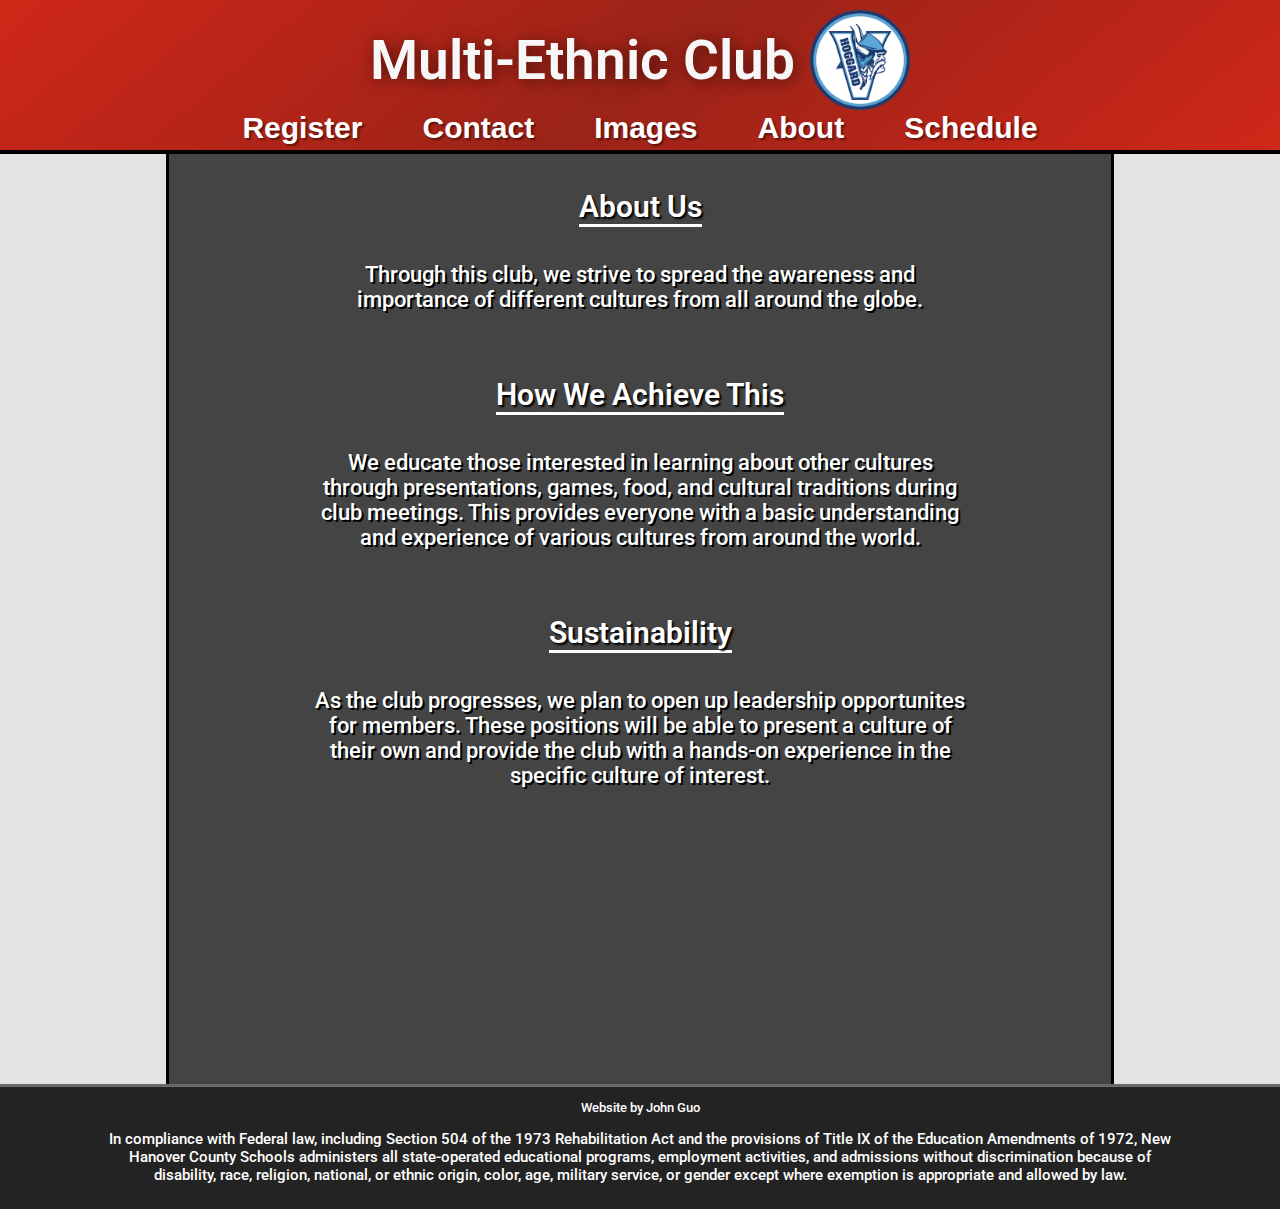
==== About.html @ eeceeb8c "menu button and information updates" ====
<!DOCTYPE html>
<html>
    <head lang="en">
        <title>Multi-Ethnic Club | About</title>
        <meta charset="UTF-8">
        <meta http-equiv="X-UA-Compatible" content="IE=edge">
        <meta name="viewport" content="width=device-width, initial-sccale=1">
        <meta name="keywords" content="Hoggard, About Multi-Ethnic, About Hoggard Multi-Ethnic Club, Hoggard clubs">
        <meta name="description" content="About The Hoggard Multi-Ethnic Club">
        <link rel="stylesheet" href="Navbar.css">
        <link rel="stylesheet" href="About.css">
        <link rel="preconnect" href="https://fonts.googleapis.com">
        <link rel="preconnect" href="https://fonts.gstatic.com" crossorigin>
        <link href="https://fonts.googleapis.com/css2?family=Roboto:wght@400;500&display=swap" rel="stylesheet">
        <link rel="icon" href="images_folder/hoggard logo.png">
    </head>
    <body>
        <div class="Upper-navbar" id="upper-navbar-main">
            <div class="Upper-navbar-logo-container">
            <div class="Upper-navbar-logo">
              <a class="Multi-Ethnic" href="./">
              Multi-Ethnic Club
              </a>
              <img class="hoggard-logo-upper-navbar" src="images_folder/hoggard logo.png">
            </div>
            </div>
            <div class="Upper-navbar-buttons">
              <a class="register" href="./Register">
              Register
              </a>
              <a class="contact" href="./Contact">
              Contact
              </a>
              <a class="images" href="./Images">
              Images
              </a>
              <a class="about" href="./About">
              About
              </a>
              <a class="schedule" href="./Schedule">
              Schedule
              </a>
            </div>
      
            <div class="navbar-menu-button-containter">
              <div class="navbar-menu-button-bars-containter" onclick="toggleMenu(this)">
                <div class="navbar-menu-button-bar1"></div>
                <div class="navbar-menu-button-bar2"></div>
                <div class="navbar-menu-button-bar3"></div>
              </div>
            </div>
            <div id="Upper-navbar-buttons-menu-container-override">
            <div id="Upper-navbar-buttons-menu-container">
            <div id="Upper-navbar-buttons-menu">
              <div class="menu-images-container">
              <div class="menu-register-container">
                <a class="menu-register" href="./Register">Register</a>
              </div>
              <div class="menu-contact-container">
                <a class="menu-contact" href="./Contact">Contact</a>
              </div>
              <a class="menu-images" href="./Images">Images</a>
              </div>
              <div class="menu-about-container">
                <a class="menu-about" href="./About">About</a>
              </div>
              <div class="menu-schedule-container">
                <a class="menu-schedule" href="./Schedule">Schedule</a>
              </div>
            </div>
            </div>
          </div>
          </div>
          <div class="body-container">
            <div class="main-page-container">
              <div class="left-screen-space" id="left-screen-space">
              </div>
              <div class="main-page" id="main-page">
                <div class="club-summary">
                  <div class="club-summary-container">
                    <p class="club-summary">About Us</p>
                  </div>
                    <div class="summary-text-container">
                      <div class="summary-text">
                        <p class="summary-text">Through this club, we strive to spread the awareness and
                          importance of different cultures from all around the globe.
                        </p>
                      </div>
                    </div>
                </div>
                <div class="club-summary-accomplish">
                  <div class="club-summary-accomplish-container">
                    <p class="club-summary-accomplish">How We Achieve This</p>
                  </div>
                    <div class="summary-accomplish-text-container">
                      <div class="summary-accomplish-text">
                        <p class="summary-accomplish-text">We educate those interested in learning about 
                          other cultures through presentations, games, food, and cultural traditions during 
                          club meetings. This provides everyone with a basic understanding and experience of various 
                          cultures from around the world.
                        </p>
                      </div>
                    </div>
                </div>
                <div class="club-summary-sustainability">
                  <div class="club-summary-sustainability-container">
                    <p class="club-summary-sustainability">Sustainability</p>
                  </div>
                    <div class="summary-sustainability-text-container">
                      <div class="summary-sustainability-text">
                        <p class="summary-sustainability-text">As the club progresses, we plan to open up leadership 
                          opportunites for members. These positions will be able to present a culture of their own 
                          and provide the club with a hands-on experience in the specific culture of interest.
                        </p>
                      </div>
                    </div>
                </div>
              </div>
              <div class="right-screen-space" id="right-screen-space"></div>
              </div>
            </div>
            <div class="footer">
              <p class="footer-made-by">Website by John Guo</p>
              <p class="footer-county">In compliance with Federal law, including Section 504 of the 1973 
                Rehabilitation Act and the provisions of Title IX of the Education Amendments of 1972, 
                New Hanover County Schools administers all state-operated educational programs, employment 
                activities, and admissions without discrimination because of disability, race, religion, 
                national, or ethnic origin, color, age, military service, or gender except where exemption 
                is appropriate and allowed by law.
              </p>
            </div>
          <script>
            function toggleMenu(x) {
              x.classList.toggle("animate");
              }

              var navbarMenuButton = document.getElementsByClassName("navbar-menu-button-bars-containter");
              var x;
              for (x = 0; x < navbarMenuButton.length; x++) {
                navbarMenuButton[x].addEventListener("click", function() {
                  this.classList.toggle("active");
                  let menuCollapsible = document.getElementById("Upper-navbar-buttons-menu");
                  if (menuCollapsible.style.display === "flex") {
                    menuCollapsible.style.display = "none";
                    document.getElementById("Upper-navbar-buttons-menu-container").style.display = "none";
                    document.getElementById("upper-navbar-main").style.paddingBottom = "20px";
                  } else {
                    document.getElementById("upper-navbar-main").style.paddingBottom = "0px";
                    document.getElementById("Upper-navbar-buttons-menu-container").style.display = "flex";
                    menuCollapsible.style.display = "flex";
                  }
                });
              }
        </script>
    </body>
</html>
---- Navbar.css ----
div.Upper-navbar {
    display: flex;
    flex-wrap: wrap;
    align-content: center;
    justify-content: center;
    height: 140px;
    background: linear-gradient(320deg, rgb(207, 39, 24), rgb(155, 35, 24), rgb(207, 39, 24));
    border-bottom: 4px solid rgb(0, 0, 0)
}

div.Upper-navbar-logo-container {
    display: flex;
}

div.Upper-navbar-logo {
    display: flex;
    margin-left: 30px;
    text-align: center;
    align-items: center;
    justify-content: center;
}

div.navbar-menu-button-containter {
    display: none;
    justify-content: center;
    align-items: center;
    text-align: center;
}

.navbar-menu-button-bars-containter {
    display: block;
    cursor: pointer;
    padding: 0px;
    transition: opacity 100ms;
    transition: box-shadow 200ms;
}

.navbar-menu-button-bars-containter:hover {
    opacity: .75;
}

.navbar-menu-button-bars-containter:active {
    opacity: .55;
}

.navbar-menu-button-bar1, .navbar-menu-button-bar2, .navbar-menu-button-bar3 {
    width: 35px;
    height: 5px;
    background-color: #333;
    margin: 6px 0;
    transition: 0.4s;
    user-select: none;
    cursor: pointer;
}

/* Rotate first bar */
.animate .navbar-menu-button-bar1 {
    -webkit-transform: rotate(-45deg) translate(-9px, 6px) ;
    transform: rotate(-45deg) translate(-9px, 6px) ;
}

/* Fade out the second bar */
.animate .navbar-menu-button-bar2 {
    opacity: 0;
}

/* Rotate last bar */
.animate .navbar-menu-button-bar3 {
    -webkit-transform: rotate(45deg) translate(-8px, -8px) ;
    transform: rotate(45deg) translate(-8px, -8px) ;
}

#Upper-navbar-buttons-menu-container {
    display: none;
    margin-top: 5px;
    border-top: 3px solid black;
    border-bottom: 3px solid black;
}

#Upper-navbar-buttons-menu {
    display: none;
    width: 100%;
    flex-direction: column;
    background-color: rgb(93, 93, 93);
}

div.menu-images-container {
    display: block;
    width: 100%;
    padding-top: 5px;
    padding-bottom: 5px;
    border-bottom: 1px solid black;
}

a.menu-images {
    color: rgb(255, 255, 255);
    cursor: pointer;
    opacity: 1;
    border-bottom: 5px solid rgba(220, 20, 6, 0);
    font-size: 23px;
    font-weight: bold;
    font-family: 'Franklin Gothic Medium', 'Arial Narrow', Arial, sans-serif;
    text-shadow: 2px 2px 15px rgba(0, 0, 0, .45);
    text-decoration: none;
    user-select: none;
    transition: opacity 100ms;
    transition: border-bottom 200ms;
    margin-left: 15px;
    margin-right: 30px;
}

a.menu-images:hover {
    opacity: .75;
    border-bottom: 5px solid rgb(255, 255, 255);
    border-radius: 5px;
}

a.menu-images:active {
    opacity: .5;
}

div.menu-contact-container {
    display: block;
    width: 100%;
    padding-top: 5px;
    padding-bottom: 5px;
    border-bottom: 1px solid black;
}

a.menu-contact {
    color: rgb(255, 255, 255);
    cursor: pointer;
    opacity: 1;
    border-bottom: 5px solid rgba(220, 20, 6, 0);
    font-size: 23px;
    font-weight: bold;
    font-family: 'Franklin Gothic Medium', 'Arial Narrow', Arial, sans-serif;
    text-shadow: 2px 2px 15px rgba(0, 0, 0, .45);
    text-decoration: none;
    user-select: none;
    transition: opacity 100ms;
    transition: border-bottom 200ms;
    margin-left: 15px;
    margin-right: 30px;
}

a.menu-contact:hover {
    opacity: .75;
    border-bottom: 5px solid rgb(255, 255, 255);
    border-radius: 5px;
}

a.menu-contact:active {
    opacity: .5;
}

div.menu-register-container {
    display: block;
    width: 100%;
    padding-top: 5px;
    padding-bottom: 5px;
    border-bottom: 1px solid black;
}

a.menu-register {
    color: rgb(255, 255, 255);
    cursor: pointer;
    opacity: 1;
    border-bottom: 5px solid rgba(220, 20, 6, 0);
    font-size: 23px;
    font-weight: bold;
    font-family: 'Franklin Gothic Medium', 'Arial Narrow', Arial, sans-serif;
    text-shadow: 2px 2px 15px rgba(0, 0, 0, .45);
    text-decoration: none;
    user-select: none;
    transition: opacity 100ms;
    transition: border-bottom 200ms;
    margin-left: 15px;
    margin-right: 30px;
}

a.menu-register:hover {
    opacity: .75;
    border-bottom: 5px solid rgb(255, 255, 255);
    border-radius: 5px;
}

a.menu-register:active {
    opacity: .5;
}

div.menu-about-container {
    display: block;
    width: 100%;
    padding-top: 5px;
    padding-bottom: 5px;
    border-bottom: 1px solid black;
}

a.menu-about {
    color: rgb(255, 255, 255);
    cursor: pointer;
    opacity: 1;
    border-bottom: 5px solid rgba(220, 20, 6, 0);
    font-size: 23px;
    font-weight: bold;
    font-family: 'Franklin Gothic Medium', 'Arial Narrow', Arial, sans-serif;
    text-shadow: 2px 2px 15px rgba(0, 0, 0, .45);
    text-decoration: none;
    user-select: none;
    transition: opacity 100ms;
    transition: border-bottom 200ms;
    margin-left: 15px;
    margin-right: 30px;
}

a.menu-about:hover {
    opacity: .75;
    border-bottom: 5px solid rgb(255, 255, 255);
    border-radius: 5px;
}

a.menu-about:active {
    opacity: .5;
}

div.menu-schedule-container {
    display: block;
    width: 100%;
    padding-top: 5px;
    padding-bottom: 5px;
}

a.menu-schedule {
    color: rgb(255, 255, 255);
    cursor: pointer;
    opacity: 1;
    border-bottom: 5px solid rgba(220, 20, 6, 0);
    font-size: 23px;
    font-weight: bold;
    font-family: 'Franklin Gothic Medium', 'Arial Narrow', Arial, sans-serif;
    text-shadow: 2px 2px 15px rgba(0, 0, 0, .45);
    text-decoration: none;
    user-select: none;
    transition: opacity 100ms;
    transition: border-bottom 200ms;
    margin-left: 15px;
    margin-right: 30px;
}

a.menu-schedule:hover {
    opacity: .75;
    border-bottom: 5px solid rgb(255, 255, 255);
    border-radius: 5px;
}

a.menu-schedule:active {
    opacity: .5;
}

a.Multi-Ethnic {
    color: rgb(247, 247, 247);
    cursor: pointer;
    opacity: 1;
    text-align: center;
    font-size: 55px;
    font-family: 'Roboto', sans-serif;
    font-weight: 600;
    text-decoration: none;
    text-shadow: 2px 2px 15px rgba(0, 0, 0, .55);
    transition: opacity 100ms;
    user-select: none;
}

img.hoggard-logo-upper-navbar {
    height: 100px;
    width: 100px;
    margin-left: 15px;
    user-select: none;
}

a.Multi-Ethnic:hover {
    opacity: .95;
    transition: opacity 100ms;
}

a.Multi-Ethnic:active {
    opacity: .8;
    transition: opacity 100ms;
}

div.Upper-navbar-buttons {
    display: flex;
    flex: 1;
    height: 140px;
    align-items: center;
    justify-content: center;
}

a.images {
    color: rgb(255, 255, 255);
    cursor: pointer;
    opacity: 1;
    border-bottom: 5px solid rgba(220, 20, 6, 0);
    font-size: 30px;
    font-weight: bold;
    font-family: 'Franklin Gothic Medium', 'Arial Narrow', Arial, sans-serif;
    text-shadow: 2px 2px 2px rgba(0, 0, 0, .45);;
    text-decoration: none;
    user-select: none;
    transition: opacity 100ms;
    transition: border-bottom 200ms;
    margin-left: 30px;
    margin-right: 30px;
}

a.images:hover {
    opacity: .75;
    color: rgb(239, 162, 177);
    border-bottom: 5px solid rgb(255, 255, 255);
    border-radius: 5px;
    transition: opacity 100ms;
    transition: border-bottom 200ms;
    transition: color 200ms;
}

a.images:active {
    opacity: .5;
    transition: opacity 100ms;
}

a.contact {
    color: rgb(255, 255, 255);
    cursor: pointer;
    opacity: 1;
    border-bottom: 5px solid rgba(220, 20, 6, 0);
    font-size: 30px;
    font-weight: bold;
    font-family: 'Franklin Gothic Medium', 'Arial Narrow', Arial, sans-serif;
    text-decoration: none;
    text-shadow: 2px 2px 2px rgba(0, 0, 0, .45);;
    user-select: none;
    transition: opacity 100ms;
    transition: border-bottom 200ms; 
    margin-left: 30px;
    margin-right: 30px;
}

a.contact:hover {
    opacity: .75;
    color: rgb(239, 162, 177);
    border-bottom: 5px solid rgb(255, 255, 255);
    border-radius: 5px;
    transition: opacity 100ms;
    transition: border-bottom 200ms;
    transition: color 200ms;
}

a.contact:active {
    opacity: .5;
    transition: opacity 100ms;
}

a.register {
    color: rgb(255, 255, 255);
    cursor: pointer;
    opacity: 1;
    border-bottom: 5px solid rgba(220, 20, 6, 0);
    font-size: 30px;
    font-weight: bold;
    font-family: 'Franklin Gothic Medium', 'Arial Narrow', Arial, sans-serif;
    text-decoration: none;
    text-shadow: 2px 2px 2px rgba(0, 0, 0, .45);
    user-select: none;
    transition: opacity 100ms;
    transition: border-bottom 200ms; 
    margin-left: 30px;
    margin-right: 30px;
}

a.register:hover {
    opacity: .75;
    color: rgb(239, 162, 177);
    border-bottom: 5px solid rgb(255, 255, 255);
    border-radius: 5px;
    transition: opacity 100ms;
    transition: border-bottom 200ms;
    transition: color 200ms;
}

a.register:active {
    opacity: .5;
    transition: opacity 100ms;
}

a.about {
    color: rgb(255, 255, 255);
    cursor: pointer;
    opacity: 1;
    border-bottom: 5px solid rgba(220, 20, 6, 0);
    font-size: 30px;
    font-weight: bold;
    font-family: 'Franklin Gothic Medium', 'Arial Narrow', Arial, sans-serif;
    text-decoration: none;
    text-shadow: 2px 2px 2px rgba(0, 0, 0, .45);
    user-select: none;
    transition: opacity 100ms;
    transition: border-bottom 200ms; 
    margin-left: 30px;
    margin-right: 30px;
}

a.about:hover {
    opacity: .75;
    color: rgb(239, 162, 177);
    border-bottom: 5px solid rgb(255, 255, 255);
    border-radius: 5px;
    transition: opacity 100ms;
    transition: border-bottom 200ms;
    transition: color 200ms;
}

a.about:active {
    opacity: .5;
    transition: opacity 100ms;
}

a.schedule {
    color: rgb(255, 255, 255);
    cursor: pointer;
    opacity: 1;
    border-bottom: 5px solid rgba(220, 20, 6, 0);
    font-size: 30px;
    font-weight: bold;
    font-family: 'Franklin Gothic Medium', 'Arial Narrow', Arial, sans-serif;
    text-decoration: none;
    text-shadow: 2px 2px 2px rgba(0, 0, 0, .45);
    user-select: none;
    transition: opacity 100ms;
    transition: border-bottom 200ms; 
    margin-left: 30px;
    margin-right: 30px;
}

a.schedule:hover {
    opacity: .75;
    color: rgb(239, 162, 177);
    border-bottom: 5px solid rgb(255, 255, 255);
    border-radius: 5px;
    transition: opacity 100ms;
    transition: border-bottom 200ms;
    transition: color 200ms;
}

a.schedule:active {
    opacity: .5;
    transition: opacity 100ms;
}

@media screen and (max-width: 1480px) {
    div.Upper-navbar {
        flex-direction: column;
        align-items: center;
        justify-content: center;
        padding-top: 10px;
    }

    div.Upper-navbar-logo {
        margin-left: 0px;
    }

    img.hoggard-logo-upper-navbar {
        height: 100px;
        width: 100px;
    }
}

@media screen and (max-width: 800px) {

    div.Upper-navbar-buttons {
        height: 150px;
    }

    a.images {
        font-size: 25px;
        margin-left: 20px;
        margin-right: 20px;
        border-bottom: 3px solid rgba(220, 20, 6, 0);
    }

    a.contact {
        font-size: 25px;
        margin-left: 20px;
        margin-right: 20px;
        border-bottom: 3px solid rgba(220, 20, 6, 0);
    }

    a.register {
        font-size: 25px;
        margin-left: 20px;
        margin-right: 20px;
        border-bottom: 3px solid rgba(220, 20, 6, 0);
    }

    a.about {
        font-size: 25px;
        margin-left: 20px;
        margin-right: 20px;
        border-bottom: 3px solid rgba(220, 20, 6, 0);
    }

    a.schedule {
        font-size: 25px;
        margin-left: 20px;
        margin-right: 20px;
        border-bottom: 3px solid rgba(220, 20, 6, 0);
    }

    img.hoggard-logo-upper-navbar {
        height: 90px;
        width: 90px;
    }
}

@media screen and (max-width: 750px) {
    img.hoggard-logo-upper-navbar {
        height: 80px;
        width: 80px;
    }
}

@media screen and (min-width: 670px) {
    #Upper-navbar-buttons-menu-container-override {
       display: none;
    }
}

@media screen and (max-width: 670px) {
    div.Upper-navbar {
        display: block;
        height: fit-content;
        padding-bottom: 20px;
    }

    div.Upper-navbar-logo-container {
        display: block;
    }

    img.hoggard-logo-upper-navbar {
        width: 70px;
        height: 70px;
    }

    a.Multi-Ethnic {
        font-size: 35px;
    }

    div.Upper-navbar-buttons {
        display: none;
    }

    div.Upper-navbar-buttons-menu-container {
        display: block;
    }

    div.navbar-menu-button-containter {
        display: flex;
    }
    
    div.navbar-menu-button {
        display: block;
        height: 30px;
        width: 30px;
        border-radius: 4px;
        background-image: url(images_folder/menu-icon.png);
        background-size: cover;
        box-shadow: none;
        user-select: none;
        cursor: pointer;
    }
}

@media screen and (max-width: 460px) {
    div.upper-navbar {
        align-items: center;
        justify-content: center;
    }
    div.Upper-navabr-logo {
        width: 200px;
    }

    img.hoggard-logo-upper-navbar {
        width: 55px;
        height: 55px;
    }

    a.Multi-Ethnic {
        font-size: 29px;
    }
}
---- About.css ----
html { width:100%; height:100%; margin:0px; }
body { width:100%; height:100%; margin:0px; }

html {
    background-color: rgb(68, 68, 68);
}

div.footer {
    display: flex;
    flex-direction: column;
    text-align: center;
    padding-left: 8%;
    padding-right: 8%;
    padding-bottom: 10px;
    justify-content: center;
    align-items: center;
    background-color: rgb(35, 35, 35);
    height: fit-content;
    border-top: 3px solid rgb(106, 106, 106);
}

p.footer-made-by {
    color: white;
    font-size: 13px;
    margin-block-end: 0em;
    font-family: 'Roboto', sans-serif;
    font-weight: 500;
}

p.footer-county {
    color: white;
    font-size: 15px;
    font-family: 'Roboto', sans-serif;
    font-weight: 500;
}

div.body-container {
    display: flex;
}

div.main-page-container {
    display: flex;
    flex: 1;
    height: 100%;
    width: 100%;
}

div.left-screen-space {
    background-color: rgb(228, 228, 228);
    display: flex;
    width: 13%;
    border-right: 3px solid black;
}

div.main-page {
    padding-right: 0px;
    padding-left: 0px;
    padding-bottom: 30px;
    display: flex;
    flex: 1;
    min-height: 100vh;
    flex-direction: column;
    align-items: center;
}

div.right-screen-space {
    background-color: rgb(228, 228, 228);
    display: flex;
    width: 13%;
    border-left: 3px solid black;
}

div.club-summary-container {
    margin-top: 25px;
    margin-bottom: 15px;
    display: flex;
    height: fit-content;
    justify-content: center;
    align-items: center;
}

p.club-summary {
    color: white;
    text-shadow: 2px 2px 2px black;
    border-bottom: 3px solid white;
    font-size: 30px;
    font-family: 'Roboto', sans-serif;
    font-weight: 600;
    text-decoration: none;
    align-self: center;
    margin-top: 10px;
    margin-bottom: 10px;
}

div.summary-text-container {
    display: block;
    padding-left: 15%;
    padding-right: 15%;
}

div.summary-text {
    display: flex;
    justify-content: center;
    align-items: center;
    text-align: center;
}

p.summary-text {
    color: white;
    text-shadow: 2px 2px 0px black;
    font-size: 22px;
    font-family: 'Roboto', sans-serif;
    font-weight: 500;
    text-decoration: none;
    float: left;
    padding-inline-start: 0px;
    margin-top: 10px;
    margin-bottom: 10px;
}

div.club-summary-accomplish-container {
    margin-top: 45px;
    margin-bottom: 15px;
    display: flex;
    height: fit-content;
    justify-content: center;
    align-items: center;
}

p.club-summary-accomplish {
    color: white;
    text-shadow: 2px 2px 2px black;
    border-bottom: 3px solid white;
    font-size: 30px;
    font-family: 'Roboto', sans-serif;
    font-weight: 600;
    text-decoration: none;
    align-self: center;
    margin-top: 10px;
    margin-bottom: 10px;
}

div.summary-accomplish-text-container {
    display: block;
    padding-left: 15%;
    padding-right: 15%;
}

div.summary-accomplish-text {
    display: flex;
    justify-content: center;
    align-items: center;
    text-align: center;
}

p.summary-accomplish-text {
    color: white;
    text-shadow: 2px 2px 0px black;
    font-size: 22px;
    font-family: 'Roboto', sans-serif;
    font-weight: 500;
    text-decoration: none;
    float: left;
    padding-inline-start: 0px;
    margin-top: 10px;
    margin-bottom: 10px;
}

div.club-summary-sustainability-container {
    margin-top: 45px;
    margin-bottom: 15px;
    display: flex;
    height: fit-content;
    justify-content: center;
    align-items: center;
}

p.club-summary-sustainability {
    color: white;
    text-shadow: 2px 2px 2px black;
    border-bottom: 3px solid white;
    font-size: 30px;
    font-family: 'Roboto', sans-serif;
    font-weight: 600;
    text-decoration: none;
    align-self: center;
    margin-top: 10px;
    margin-bottom: 10px;
}

div.summary-sustainability-text-container {
    display: block;
    padding-left: 15%;
    padding-right: 15%;
}

div.summary-sustainability-text {
    display: flex;
    justify-content: center;
    align-items: center;
    text-align: center;
}

p.summary-sustainability-text {
    color: white;
    text-shadow: 2px 2px 0px rgba(0, 0, 0);
    font-size: 22px;
    font-family: 'Roboto', sans-serif;
    font-weight: 500;
    text-decoration: none;
    float: left;
    padding-inline-start: 0px;
    margin-top: 10px;
    margin-bottom: 10px;
}

@media screen and (max-width: 850px) {
    div.summary-text-container {
        padding-left: 10px;
        padding-right: 10px;
    }

    div.summary-accomplish-text-container {
        padding-left: 10px;
        padding-right: 10px;
    }

    div.summary-sustainability-text-container {
        padding-left: 10px;
        padding-right: 10px;
    }
}

@media screen and (max-width: 520px) {
    p.summary-text {
        font-size: 18px;
    }

    p.summary-accomplish-text {
        font-size: 18px;
    }

    p.summary-sustainability-text {
        font-size: 18px;
    }
}

@media screen and (max-width: 480px) {
    p.club-summary {
        font-size: 27px;
    }

    p.summary-text {
        font-size: 16px;
    }

    p.club-summary-accomplish {
        font-size: 27px;
    }

    p.summary-accomplish-text {
        font-size: 16px;
    }

    p.club-summary-sustainability {
        font-size: 27px;
    }

    p.summary-sustainability-text {
        font-size: 16px;
    }

    div.club-summary-accomplish-container {
        margin-top: 30px;
    }

    div.club-summary-sustainability-container {
        margin-top: 30px;
    }
}

@media screen and (max-width: 380px) {
    a.club-summary {
        font-size: 25px;
    }

    p.summary-text {
        font-size: 14px;
    }

    p.club-summary-accomplish {
        font-size: 22px;
        text-align: center;
    }

    p.summary-accomplish-text {
        font-size: 14px;
    }

    p.club-summary-sustainability {
        font-size: 25px;
    }

    p.summary-sustainability-text {
        font-size: 14px;
    }
}
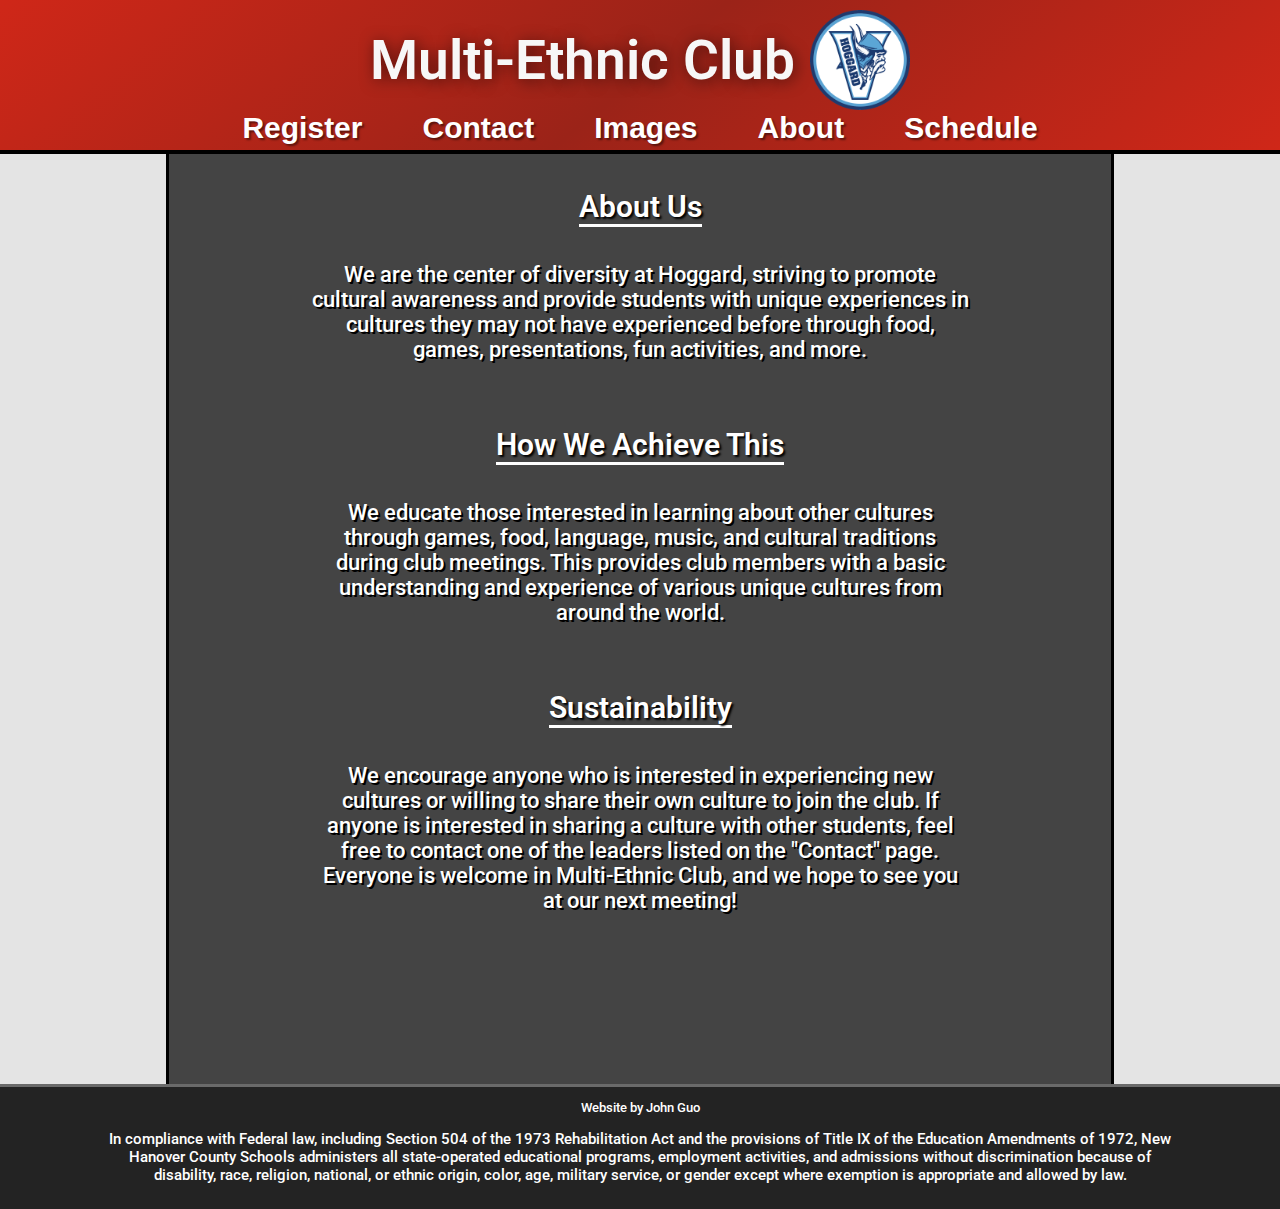
==== commit 1c19af17: "Added an image carousel, updated images page, and updated club information" ====
--- a/About.html
+++ b/About.html
@@ -82,8 +82,9 @@
                   </div>
                     <div class="summary-text-container">
                       <div class="summary-text">
-                        <p class="summary-text">Through this club, we strive to spread the awareness and
-                          importance of different cultures from all around the globe.
+                        <p class="summary-text">We are the center of diversity at Hoggard, striving to promote cultural 
+                          awareness and provide students with unique experiences in cultures they may not have 
+                          experienced before through food, games, presentations, fun activities, and more.
                         </p>
                       </div>
                     </div>
@@ -95,9 +96,9 @@
                     <div class="summary-accomplish-text-container">
                       <div class="summary-accomplish-text">
                         <p class="summary-accomplish-text">We educate those interested in learning about 
-                          other cultures through presentations, games, food, and cultural traditions during 
-                          club meetings. This provides everyone with a basic understanding and experience of various 
-                          cultures from around the world.
+                          other cultures through games, food, language, music, and cultural traditions during 
+                          club meetings. This provides club members with a basic understanding and experience of various 
+                          unique cultures from around the world.
                         </p>
                       </div>
                     </div>
@@ -108,9 +109,11 @@
                   </div>
                     <div class="summary-sustainability-text-container">
                       <div class="summary-sustainability-text">
-                        <p class="summary-sustainability-text">As the club progresses, we plan to open up leadership 
-                          opportunites for members. These positions will be able to present a culture of their own 
-                          and provide the club with a hands-on experience in the specific culture of interest.
+                        <p class="summary-sustainability-text">We encourage anyone who is interested in experiencing 
+                          new cultures or willing to share their own culture to join the club. If anyone is interested in 
+                          sharing a culture with other students, feel free to contact one of the leaders listed on the 
+                          "Contact" page. Everyone is welcome in Multi-Ethnic Club, and we hope to see you at our 
+                          next meeting!
                         </p>
                       </div>
                     </div>
